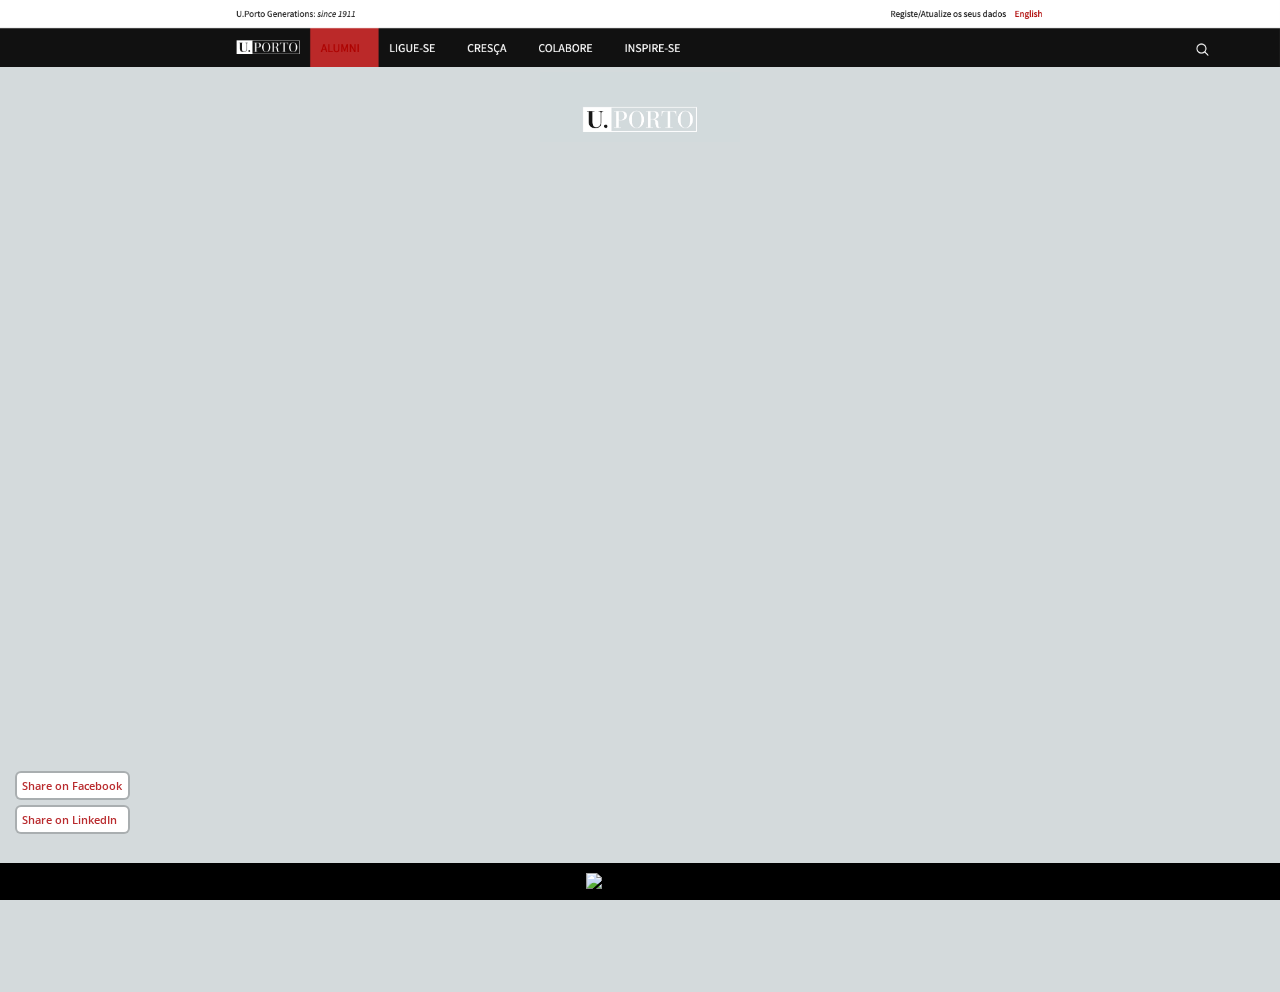
==== index.html @ b18cf96f "Update index.html" ====
<!DOCTYPE html>

<html>
<head>
  <meta charset="utf-8">
  <meta name="viewport" content="width=device-width, initial-scale=1.0">
  <link rel="icon" type="image/png" href="./favicon.png">
  <meta property="og:url" content="https://alumni.up.pt">
  <meta property="og:title" content="University of Porto Alumni Map">
  <meta property="og:image" content="https://pedrosaclout.github.io/mapa-alumni/media/previewfb.png">
  <meta property="og:type" content="website">
  <meta property="og:description" content="An interactive map for UP Alumni">
  <title>Loading the map...</title>

  <!-- jQuery-->
  <script src="https://cdn.jsdelivr.net/npm/jquery@3.5.1/dist/jquery.min.js"></script>

  <!-- ClipboardJS-->
  <script type="text/javascript" src="./scripts/clipboard.min.js"></script>
  <!-- Sweet Alert-->
  <script type="text/javascript" src="./scripts/sweetalert2.all.js"></script>

  <!-- Leaflet 1.8.0 Development (CSS and JS) -->
  <link rel="stylesheet" href="./scripts/Leaflet-jscss/leaflet.css"/>
  <script src="./scripts/Leaflet-jscss/leaflet.js"></script>

  <!-- PapaParse -->
  <script src="https://cdn.jsdelivr.net/npm/papaparse@5.3.0/papaparse.min.js"></script>

  <!-- Font Awesome -->
  <script src="https://use.fontawesome.com/77cd9dd4f5.js"></script>

  <!-- leaflet-providers-->
  <script src="https://unpkg.com/leaflet-providers@1.10.2/leaflet-providers.js"></script>

  <!-- Leaflet.awesome-markers v2.0.4, manually updated to svg to allow hex and material icons -->
  <link rel="stylesheet" type="text/css" href="scripts/Leaflet.awesome-markers/dist/leaflet.awesome-markers.css">
  <script type="text/javascript" src="scripts/Leaflet.awesome-markers/dist/leaflet.awesome-markers.js"></script>

  <!-- Leaflet Markercluster -->
  <link rel="stylesheet" href="https://unpkg.com/leaflet.markercluster@1.4.1/dist/MarkerCluster.css">
  <link rel="stylesheet" href="https://unpkg.com/leaflet.markercluster@1.4.1/dist/MarkerCluster.Default.css">
  <script type="text/javascript" src="https://unpkg.com/leaflet.markercluster@1.4.1/dist/leaflet.markercluster.js"></script>

  <!-- Leaflet Markercluster layer support -->
  <script src="https://unpkg.com/leaflet.markercluster.layersupport@2.0.1/dist/leaflet.markercluster.layersupport.js"></script>

  <!-- Leaflet control geocoder -->
  <link rel="stylesheet" href="https://unpkg.com/leaflet-control-geocoder@1.13.0/dist/Control.Geocoder.css" />
  <script src="https://unpkg.com/leaflet-control-geocoder@1.13.0/dist/Control.Geocoder.js"></script>

  <!-- Locate Control -->
  <link rel="stylesheet" href="https://cdnjs.cloudflare.com/ajax/libs/leaflet-locatecontrol/0.72.0/L.Control.Locate.min.css" />
  <script src="https://cdnjs.cloudflare.com/ajax/libs/leaflet-locatecontrol/0.72.0/L.Control.Locate.min.js"></script>

  <!-- jQuery-CSV -->
  <script src="https://cdnjs.cloudflare.com/ajax/libs/jquery-csv/1.0.11/jquery.csv.min.js"></script>

  <!-- Custom style sheet -->
  <link rel="stylesheet" type="text/css" href="mapstyle.css">

  <!-- DataTables -->
  <script src="https://cdn.datatables.net/1.10.22/js/jquery.dataTables.min.js"></script>
  <!-- <link rel="stylesheet" href="https://cdn.datatables.net/1.10.22/css/jquery.dataTables.min.css" /> -->
  <link rel="stylesheet" href="./scripts/jquery.dataTables.min.css" />

  <!-- Material Icons -->
  <link href="https://fonts.googleapis.com/icon?family=Material+Icons" rel="stylesheet">
  <script src="https://code.iconify.design/1/1.0.7/iconify.min.js"></script>

  <!-- Dynamic URL Hash -->
  <script type="text/javascript" src="./scripts/leaflet-fullHash.js"></script>

  <!-- Google Fonts PT Serif and Open Sans -->
  <link rel="preconnect" href="https://fonts.gstatic.com">
  <link href="https://fonts.googleapis.com/css2?family=Open+Sans:ital,wght@0,300;0,400;0,600;0,700;0,800;1,300;1,400;1,600;1,700;1,800&family=PT+Serif:ital,wght@0,400;0,700;1,400;1,700&display=swap" rel="stylesheet">

</head>

<header>
  <img class="imageheaderbig" src="./media/header.png">
  <img class="imageheadersmall" src="./media/headerquery.png">
</header>

<body>

  <div class="loader"> <img src="./media/uporto_logo.jpg" alt="UPORTO logo" width="200px"> </div>
  <div id="map"></div>
    <div class="links">
      <ul>
        <li class="social-share desktopquery facebook">Share on Facebook</li><!--
        --><li class="social-share desktopquery linkedin">Share on LinkedIn</li>
        <li class="social-share phonequery facebook"><span class="iconify" data-icon="mdi-facebook" data-inline="false"></span></li>
        <li class="social-share phonequery linkedin"><span class="iconify" data-icon="mdi-linkedin" data-inline="false"></span></li>
      </ul>
    </div>
    <table id="maptable" class="display"></table>
  <span class="fTab"><img src="./media/up_logo.png" alt="UPORTO logo" width="100px"></span>

  	<footer>
      <div class="alumniform">
        <a class="googleform" href="https://docs.google.com/forms/d/1wAWBD8A5XAUpLnWHrTLKkfainL-TBt9amnrTRbdLQZ0/viewform?edit_requested=true&pli=1" target="_blank">Regista-te como Alumni UP no Google Forms.</a>
      </div>
    </footer>

  <!-- copy personal link to clipboard -->
  <script>
  new ClipboardJS(".btn", {
    text: function(trigger) {
      const query = trigger.getAttribute('data-clipboard-target');
      const target = document.querySelector(query);
      alert("The link has been copied to your clipboard.");
      return target.getAttribute('href');
    }
  });
  </script>

  <!-- Script to open and close footer -->
  <script>
    jQuery(function($){
    $('.fTab').on('click', function(){
        $(this).toggleClass('active');
    });
  })
  </script>

  <script>
  // SHARE LINK FACEBOOK AND LINKEDIN
  setShareLinks();

  function socialWindow(url) {
    var left = (screen.width - 570) / 2;
    var top = (screen.height - 570) / 2;
    var params = "menubar=no,toolbar=no,status=no,width=570,height=570,top=" + top + ",left=" + left;
    // Setting 'params' to an empty string will launch
    // content in a new tab or window rather than a pop-up.
    // params = "";
    window.open(url,"NewWindow",params);
  }

  function setShareLinks() {
    var pageUrl = encodeURIComponent(document.URL);
    var tweet = encodeURIComponent($("meta[property='og:description']").attr("content"));

    $(".social-share.facebook").on("click", function() {
      url = "https://www.facebook.com/sharer.php?u=" + pageUrl;
      socialWindow(url);
    });

    $(".social-share.linkedin").on("click", function() {
      url = "https://www.linkedin.com/shareArticle?mini=true&url=" + pageUrl;
      socialWindow(url);
    })
  }
  </script>

  <script type="text/javascript">
    var map = L.map('map', {
      minZoom: 3,
      attributionControl: false,
      zoomControl: false,
      scrollWheelZoom: true,
      maxBounds: ([[-90,-180],[90,180]])
    }).setView([41.76,-72.69], 8); // default center is overridden by Google Sheet options and points

      //Open marker popup on 18 zoom level
    map.on('zoomend', function(){
    var zoomlevel = map.getZoom();
      if(map.getZoom() >= 18){
        console.log("You reached zoom level 18");
      }
     //console.log("Current Zoom Level =" + zoomlevel);
    });

var hash = new L.Hash(map);
console.log("hey");

    // puts the markers on top of every other pane, including popups
    //map.createPane('topmarkers');
    //map.getPane('topmarkers').style.zIndex = 900;

  </script>

  <script type="text/javascript" src="./google-doc-url.js"></script>
  <script type="text/javascript" src="./scripts/constants.js"></script>
  <script type="text/javascript" src="./scripts/palette.js"></script>
  <script type="text/javascript" src="./scripts/polylabel.js"></script>
  <script type="text/javascript" src="./scripts/map.js"></script>

</body>
</html>
---- mapstyle.css ----
html,
body {
  padding: 0;
  margin: 0 auto;
  height: 100%;
  width: 100%;
  font-family: "Open Sans", Arial, sans-serif;
  overflow-y: hidden;
  overflow-x: hidden;
  background-color: #d4dadc;
}

#map {
  width: 100vw;
  height: calc(100vh - 60px);
  visibility: hidden;
  overflow: hidden;
}

h1 {
  font-size: 1.5em;
}

h2 {
    font-size: 16px;
    color: black;
}

h3 {
  font-weight: normal;
}

#website, .linkedin{
  display: inline-block;
  padding-right: 20px;
}

h1, h2, h3, h4, h5, h6 {
  margin: 0;
}

.leaflet-container a {
  color: #b92b2e;
  text-decoration: none;
  margin: 0;
  padding: 0;
}

.share {
  position: fixed;
  bottom: 10px;
  right: 160px;
  font-size: 20px !important;
  width: 20px;
}

.input{
  display: block;
  position: fixed;
  bottom: 10px;
  right: 10px;
}

h5 {
    font-size: 11px;
    font-weight: normal;
    /*display: inline-block;*/
}

h6 {
  font-size: 1.2em;
}

.leaflet-popup  .leaflet-zoom-animated {
bottom: 0;
}

.leaflet-popup-tip-container{
  display: none;
}

.intro-popup .leaflet-popup-tip-container {
  width: 0;
  height: 0;
}

.pointer {
  cursor: pointer;
}

.leaflet-control-custom {
  padding: 6px 8px;
  background: white;
  box-shadow: 0 1px 5px rgba(0,0,0,0.4);
  color: #333;
  border-radius: 5px;
}

.leaflet-control-geocoder {
  z-index: 9999;
}

form {
  margin-top: 2px;
}

.polygons-legend-scale {
  margin-top: 4px;
  padding-top: 7px;
  border-top: dotted 3px #eee;
}

.polygons-legend-scale i {
  width: 18px;
  height: 18px;
  float: left;
  margin-right: 8px;
}

.leaflet-popup-content {
  min-width: 150px;
}

.leaflet-popup-content p{
  display: -webkit-box;
  -webkit-line-clamp: 5; /*to control the overflow*/
  -webkit-box-orient: vertical;
  overflow: hidden;
}

.geojson-point-marker {
  /*radius: 3;*/
}

.loader {
  margin-left: auto;
  margin-right: auto;
  display: block;
  text-align: center;
}

.marker-cluster-small div{
  background-color: rgba(255, 82, 82, 0.6);
}

.marker-cluster-small {
  background-color: rgba(255, 82, 82, 0.2);
}

.marker-cluster-medium div{
  background-color: rgba(172, 4, 4, 0.6);
}

.marker-cluster-medium {
  background-color: rgba(172, 4, 4, 0.2);
}

.marker-cluster-large div{
  background-color: rgba(78, 0, 0, 0.6);
}

.marker-cluster-large{
  background-color: rgba(78, 0, 0, 0.2);
}

footer {
  position: absolute;
  bottom: 0;
  width: 100%;
  height: 2.5rem;/* Footer height */
  background-color: black;
  color: white;
  z-index: 2000;
}


/* Technically there are two map titles, on the left and on the right,
 * at all times. On a big screen, map title in the right column is not
 * displayed. On a mobile device, title in the right column is shown with 0
 * opacity, so that search, locate, and zoom buttons do not overlay the title,
 * creating an effect as if the title is located on top, and not the left column.
 */
.leaflet-right .map-title { display: none; }

@media only screen and (max-width: 760px) {
  .leaflet-right .map-title {
    display: block;
    opacity: 0;
  }

  .leaflet-left .map-title {
    width: 98%;
  }
}

#mobile-intro-popup {
  position: absolute;
  bottom: 5vh;
  left: 10vw;
  width: 70vw;
  z-index: 1000;
  background: white;
  padding: 1vh 5vw;
  opacity: 0.9;
  border: 5px #ddd solid;
  border-radius: 5px;
  font-family: "Open Sans", Arial;
}

#mobile-intro-popup p {
  margin: 10px 0 10px 0;
  max-height: 80vh;
  overflow-y: scroll;
  overflow-x: hidden;
}

#mobile-intro-popup-close {
  position: absolute;
  top: 3px;
  right: 3px;
  width: 30px;
  background: #bbb;
  color: white;
  font-size: 1.4em;
  text-align: center;
  border-radius: 5px;
  opacity: 0.8;
}

#polygonSelect {
  width: 100%;
}

.polygon-label {
  position: absolute;
  left: -15px;
  color: #444;
  font-weight: bold;
  opacity: 0.9;
  pointer-events: none !important;
}

.color-line {
  display: inline-block;
  vertical-align: middle;
  height: 3px;
  width: 20px;
}

.markers-legend-icon {
  height: 12px;
  vertical-align: middle;
}

.map-title {
  margin-top: 0 !important;
  margin-bottom: 10px;
  max-width: 450px;
}

.leaflet-top.leaflet-left {
  padding-top: 10px;
}

/* Map Table */
div.dataTables_scrollBody {
  border: 0 !important;
}

div.dataTables_scrollHead {
  color: #eee !important;
}

.dataTable * {
  font-family: "Open Sans", Arial;
  border: 0 !important;
}

div.dataTables_scrollHead table.display {
  background-color: #444;
  color: #eee;
}

select {
  font-size: 1.2em;
  font-weight: bold;
}

.div-center {
  display: flex;
  flex-direction: row;
  flex-wrap: wrap;
  justify-content: center;
  align-items: center;
  padding-top: 10px;
}

span.legend-arrow {
  color: rgb(172, 4, 4);
  position: absolute;
  right: 8px;
  top: 5px;
}

span.legend-icon {
  color: #bbb;
  margin-right: 5px;
}

.ladder {
  width: 352px;
  margin-top: 0 !important;
  overflow: hidden;
}

.ladder h6.minimize ~ div,
.ladder h6.minimize ~ form,
.ladder h6.minimize ~ section {
  display: none !important;
}

.ladder form, .ladder div {
  display: block;
}

/* DISABLE LEAFLET FOOTER */

.leaflet-control-attribution.leaflet-control {
    display: none;
}

/* ADDED to align table to the left */

.dataTables_wrapper{
  display: inline-block;
  width: 30vw;
  vertical-align:top;
}

#map{
  display: inline-block;
}

.leaflet-container {
    font-size: 11px;
    font-family: "Open Sans";
    line-height: 1.5;
}

.leaflet-popup-content {
    min-width: 260px;
    text-align: left;
}

.popup_header{
  text-align: center;
}

#circle{
  border-radius: 50%;
  object-fit: cover;
  width: 80px;
  height: 80px;
  margin: 5px 0 5px 0;
}



/* OPENING FOOTER */
footer {
    position: absolute;
    left: 0;
    right: 0;
    bottom: 0;
    max-height: 0px;
    height: 200px;
    background-color: gray;
    -webkit-transition: max-height 0.5s;
    transition: max-height 0.5s;
    overflow: scroll;
}

.fTab {
    text-align:center;
    padding-bottom: 15px;
    position: absolute;
    left: 0;
    bottom: 0px;
    padding: 5px;
    padding-top: 10px;
    background-color: black;
    width: 100%;

    -webkit-transition: bottom 0.5s;
    transition: bottom 0.5s;

    z-index: 1000;
    cursor: pointer;
}

.fTab.active {
    bottom: 200px;
}

.fTab.active + footer {
    max-height: 200px;
}

.topbar{
  background-color: lightgrey;
  color: black;
  height: 30px;
}

.navbar{
  background-color: black;
  color: white;
  height: 30px;
}

.map-title.leaflet-bar.leaflet-control.leaflet-control-custom {
    width: 352px;
}

.alumniform {
    text-align: center;
    font-family: Bitter, "PT Serif", Arial, sans-serif;
    padding: 5px;
    background-color: black;
    text-transform: uppercase;
}

a.googleform{
  text-decoration: none;
  color: #c3c3c3;
  font-size: 0.85rem;
}

a.googleform:hover{
  text-decoration: none;
  color: white;
  cursor: pointer;
}

a.googleform:visited{
  text-decoration: none;
  color: #c3c3c3;
}

.links {
    position: fixed;
    bottom: 300px;
    left: 15px;
    z-index: 1000;
}

.links li:hover {
  text-decoration: none;
  color: #c3c3c3;
  cursor: pointer;
}

ul {
    margin-left: 0px;
    padding: 0px;
}

.links {
    position: fixed;
    bottom: 50px;
    left: 15px;
    z-index: 1000;
}

.social-share.facebook {
    display: block;
    border: 2px solid rgba(0,0,0,0.2);
    background-clip: padding-box;
    background-color: white;
    padding: 5px;
    font-family: Open Sans;
    font-weight: 600;
    color: #b92b2e;
    border-radius: 6px;
    font-size: 11px;
    margin-bottom: 5px;
    width: 101px;
}

.social-share.linkedin {
    display: block;
    border: 2px solid rgba(0,0,0,0.2);
    background-clip: padding-box;
    background-color: white;
    padding: 5px;
    font-family: Open Sans;
    font-weight: 600;
    color: #b92b2e;
    border-radius: 6px;
    font-size: 11px;
    width: 101px;
}

.btn.personalsharebutton {
    border: 0;
    color: #ac0404;
    padding: 0;
    background-color: white;
    cursor: pointer;
    position: absolute;
    right: 19px;
    bottom: 10px;
}

.material-icons.personalshare {
    font-size: 22px;
}

.leaflet-popup.leaflet-zoom-animated {
    margin-bottom: 26px;
}

.iconify {
    width: 22px;
    height: 22px;
    margin-bottom: -4px;
    margin-left: -4px;
}

.desktopquery{
  display: inline-block;
}

.social-share.desktopquery.facebook, .social-share.desktopquery.linkedin{
  display: block;
}

.phonequery, .social-share.phonequery.facebook, .social-share.phonequery.linkedin{
  display: none;
}


/* DELETE LATER */
.imageheaderbig{
  width: 100%;
}

.imageheadersmall{
  display: none;
  width: 100%;
}

@media screen and (max-width: 900px) {
  .imageheaderbig{
    display: none;
  }

  .imageheadersmall{
    display: block;
  }

  .desktopquery, .social-share.desktopquery.facebook, .social-share.desktopquery.linkedin{
    display: none;
  }

  .phonequery{
    display: inline-block;
  }

  .social-share.phonequery.facebook, .social-share.phonequery.linkedin{
    display: block;
    width: 14px;
    height: 17px;
    padding-top: 1px;
  }

  h6{
      font-size: 12px;
      color: #ac0404;
      font-weight: 600;
  }

}

@media screen and (max-width: 460px) {
  .leaflet-popup-content {
    max-width: 240px;
    min-width: 240px;
  }

  #circle{
    width: 50px;
    height: 50px;
  }

  h5 {
      font-size: 10px;
  }

  .ladder {
    width: 77vw;
  }

  .map-title {
    width: 89vw;
  }

  .leaflet-touch .leaflet-control-geocoder {
    margin-top: 10px;
    display: none;
}

.leaflet-right .leaflet-control {
    margin-right: 6px;
}

a.googleform {
    font-size: 11px;
}

  .map-title.leaflet-bar.leaflet-control.leaflet-control-custom {
      width: 89vw;
  }
}
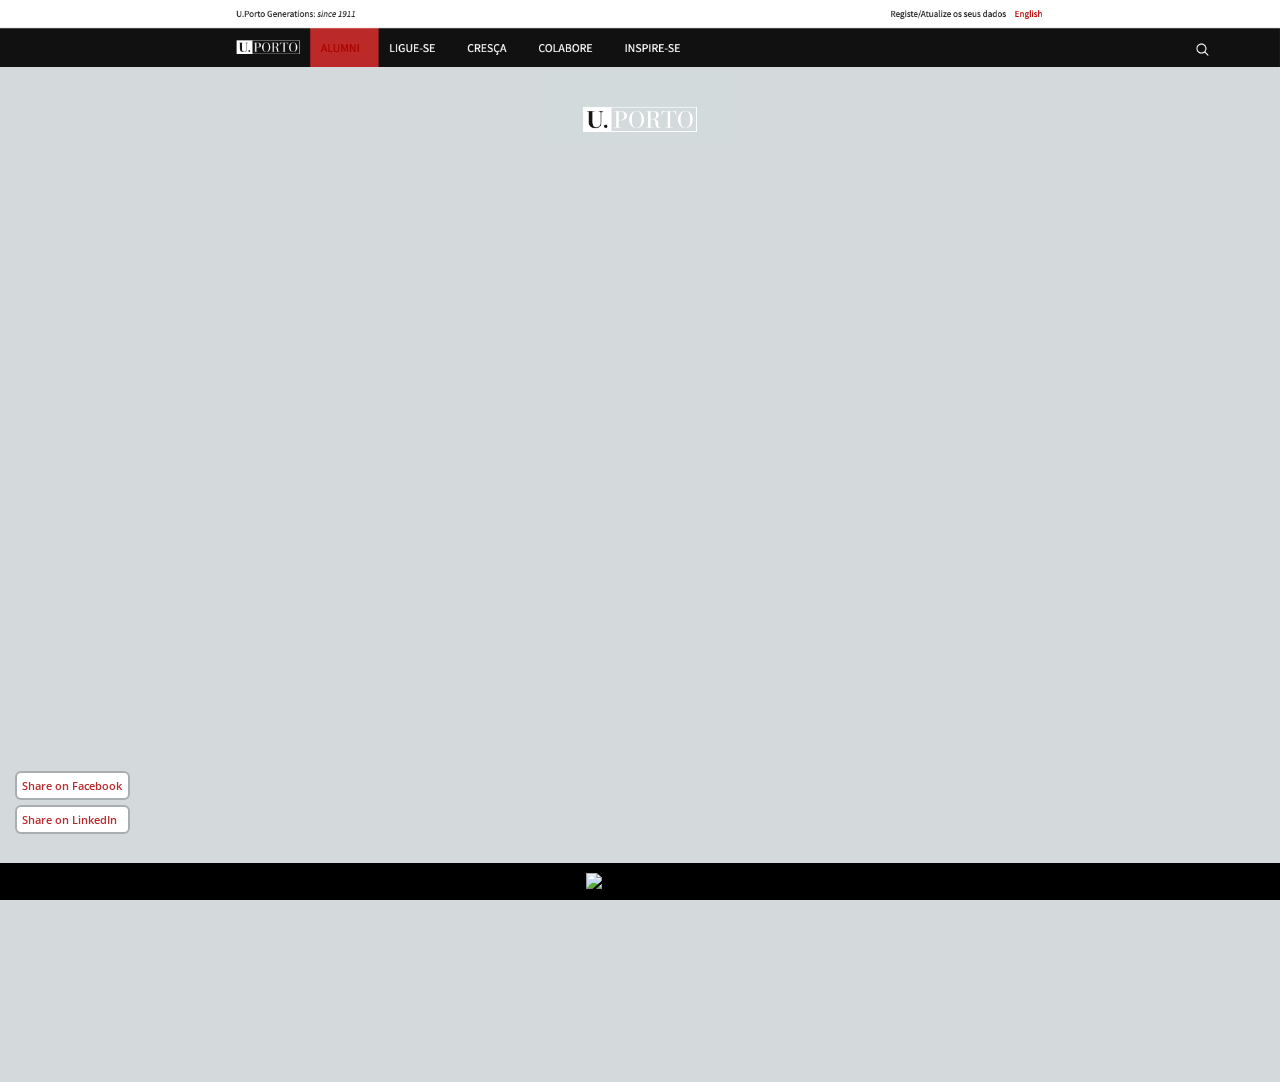
==== commit d56a2606: "bug fixing" ====
--- a/index.html
+++ b/index.html
@@ -96,12 +96,30 @@
     </div>
     <table id="maptable" class="display"></table>
   <span class="fTab"><img src="./media/up_logo.png" alt="UPORTO logo" width="100px"></span>
+  <div class="tabeladropdown">
+    <button onclick="myTableFunction()" class="droptablebtn">Alumni <span class="legend-arrow"><i class="fa fa-chevron-down" aria-hidden="true"></i></span></button>
+
+    <div id="mytabeladropdown" class="tabeladropdown-content">
+      <input type="text" placeholder="Search" id="myTableInput" onkeyup="filterFunction()">
+    <a class="anchortabela" href="https://alumni.up.pt/mapa-alumni/#20/51.2277411/6.7734556">Alemanha, Dusseldorf — Teresa Kaufmann</a><a class="anchortabela" href="https://alumni.up.pt/mapa-alumni/#20/-18.512178/-44.5550308">Brasil, Minas Gerais — Cândida Emília Borges Lemos</a><a class="anchortabela" href="https://alumni.up.pt/mapa-alumni/#20/45.8150108/15.9819189">Croácia, Zagreb — Kristina Cappucci</a><a class="anchortabela" href="https://alumni.up.pt/mapa-alumni/#20/25.2048493/55.2707828">Emiratos Árabes Unidos, Dubai — Liz Bains</a><a class="anchortabela" href="https://alumni.up.pt/mapa-alumni/#20/43.3623436/-8.4115401">Espanha, Corunha — Adrián Ramos Rodríguez</a><a class="anchortabela" href="https://alumni.up.pt/mapa-alumni/#20/40.4167754/-3.7037902">Espanha, Madrid — Isabel Cebrián</a><a class="anchortabela" href="https://alumni.up.pt/mapa-alumni/#20/45.0703393/7.686864">Itália, Turim — Vinicio Ribeiro</a><a class="anchortabela" href="https://alumni.up.pt/mapa-alumni/#20/-25.969248/32.5731746">Moçambique, Maputo — Ana Mato Hombre</a><a class="anchortabela" href="https://alumni.up.pt/mapa-alumni/#20/-25.969248/32.5731746">Moçambique, Maputo — Gustavo Paipe</a><a class="anchortabela" href="https://alumni.up.pt/mapa-alumni/#20/51.5073509/-0.1277583">Reino Unido, Londres — David del Rio</a></div>
+  </div>
 
   	<footer>
       <div class="alumniform">
         <a class="googleform" href="https://docs.google.com/forms/d/1wAWBD8A5XAUpLnWHrTLKkfainL-TBt9amnrTRbdLQZ0/viewform?edit_requested=true&pli=1" target="_blank">Regista-te como Alumni UP no Google Forms.</a>
       </div>
     </footer>
+
+  <!-- Script to clear buttons -->
+  <script>
+  function onClickReset() {
+    button1
+    document.getElementById("button1").innerHTML = button1;
+    button2
+    document.getElementById("button2").innerHTML = button2;
+    // .. other code to set buttons to default state
+  }
+  </script>
 
   <!-- copy personal link to clipboard -->
   <script>
@@ -114,6 +132,7 @@
     }
   });
   </script>
+
 
   <!-- Script to open and close footer -->
   <script>
@@ -172,9 +191,6 @@
      //console.log("Current Zoom Level =" + zoomlevel);
     });
 
-var hash = new L.Hash(map);
-console.log("hey");
-
     // puts the markers on top of every other pane, including popups
     //map.createPane('topmarkers');
     //map.getPane('topmarkers').style.zIndex = 900;
@@ -186,6 +202,18 @@
   <script type="text/javascript" src="./scripts/palette.js"></script>
   <script type="text/javascript" src="./scripts/polylabel.js"></script>
   <script type="text/javascript" src="./scripts/map.js"></script>
+  <script type="text/javascript" src="./leaflet.featuregroup.subgroup.js"></script>
+
+  <script>
+$(document).ready(function(){
+    $(".check").click(function(){
+        $("#hello").prop("checked", true);
+    });
+    $(".uncheck").click(function(){
+        $("#hello").prop("checked", false);
+    });
+});
+</script>
 
 </body>
 </html>
